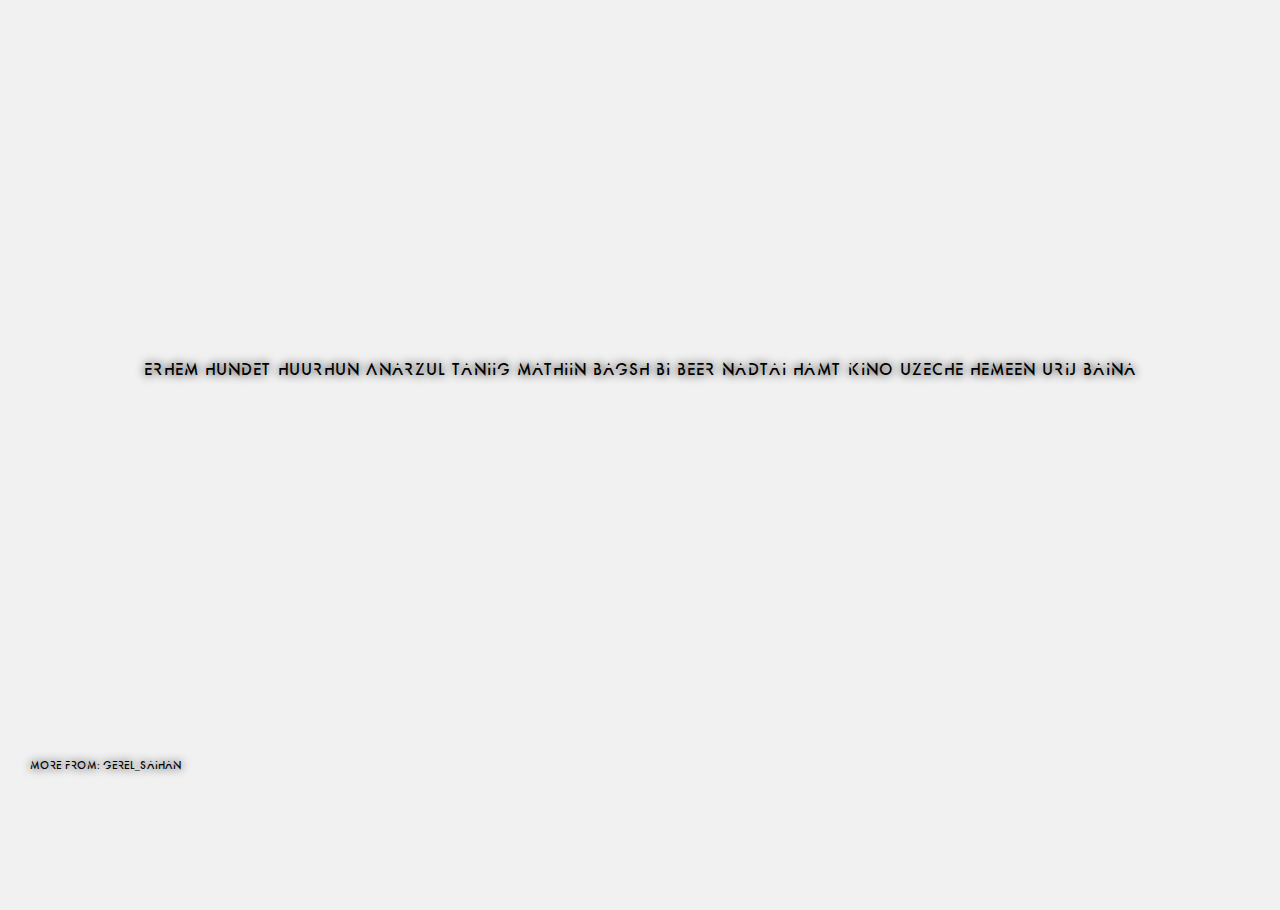
==== urilga.html @ 67eb5767 "Add files via upload" ====
<!DOCTYPE html>
<html lang="en">
<head>
    <meta charset="UTF-8">
    <meta name="viewport" content="width=device-width, initial-scale=1.0">
    <title>Document</title>
    <style>
        * {
    margin: 0;
    padding: 0;
    box-sizing: border-box;
    font-family: alpha;
}
html,
body {
    width: 100%;
    height: 100%;
    background: #f1f1f1;
}
div {
    font-size: 15px;
    text-shadow: 0 0 10px;
    padding: 20px;
    margin: 10px;
}
.tom{
    height: 80%;
    align-items: center;
    justify-content: center;
    display: flex;
}
.jijig{
    font-size: 10px;
}
p{
    text-align: center;
    letter-spacing: 1px;
    line-height: 18px;
}
@font-face {
  font-family: alpha;
  src: url(alpha.ttf);
}
    </style>
</head>
<body>
    <div class="tom">
        <p>Erhem hundet Huurhun Anarzul taniig mathiin bagsh bi beer nadtai hamt kino uzeche hemeen urij baina</p>
        
    </div>
    <div class="jijig">more from: gerel_saihan</div>
    <script src="confetti.js"></script>
    <script>
        const start = () => {
            setTimeout(function() {
                confetti.start()
            }, 1000); 
        };
        const stop = () => {
            setTimeout(function() {
                confetti.stop()
            }, 5000); 
        };

        start();
        stop();
    </script>
    
</body>
</html>
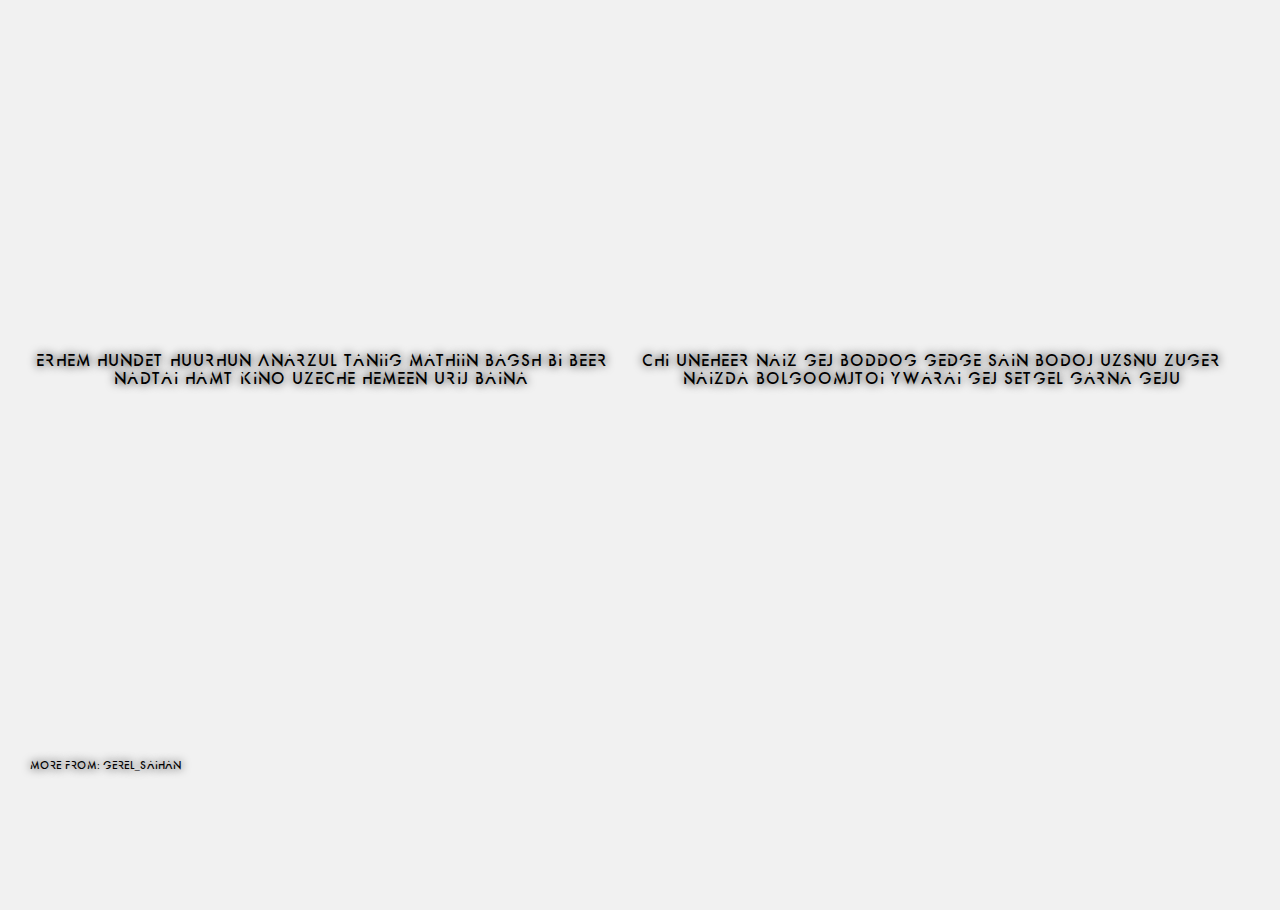
==== commit 4ec1f0ac: "Update urilga.html" ====
--- a/urilga.html
+++ b/urilga.html
@@ -46,7 +46,7 @@
 <body>
     <div class="tom">
         <p>Erhem hundet Huurhun Anarzul taniig mathiin bagsh bi beer nadtai hamt kino uzeche hemeen urij baina</p>
-        
+        <p>Chi uneheer naiz gej boddog gedge sain bodoj uzsnu zuger naizda bolgoomjtoi ywarai gej setgel garna geju</p>
     </div>
     <div class="jijig">more from: gerel_saihan</div>
     <script src="confetti.js"></script>
@@ -67,4 +67,4 @@
     </script>
     
 </body>
-</html>+</html>
